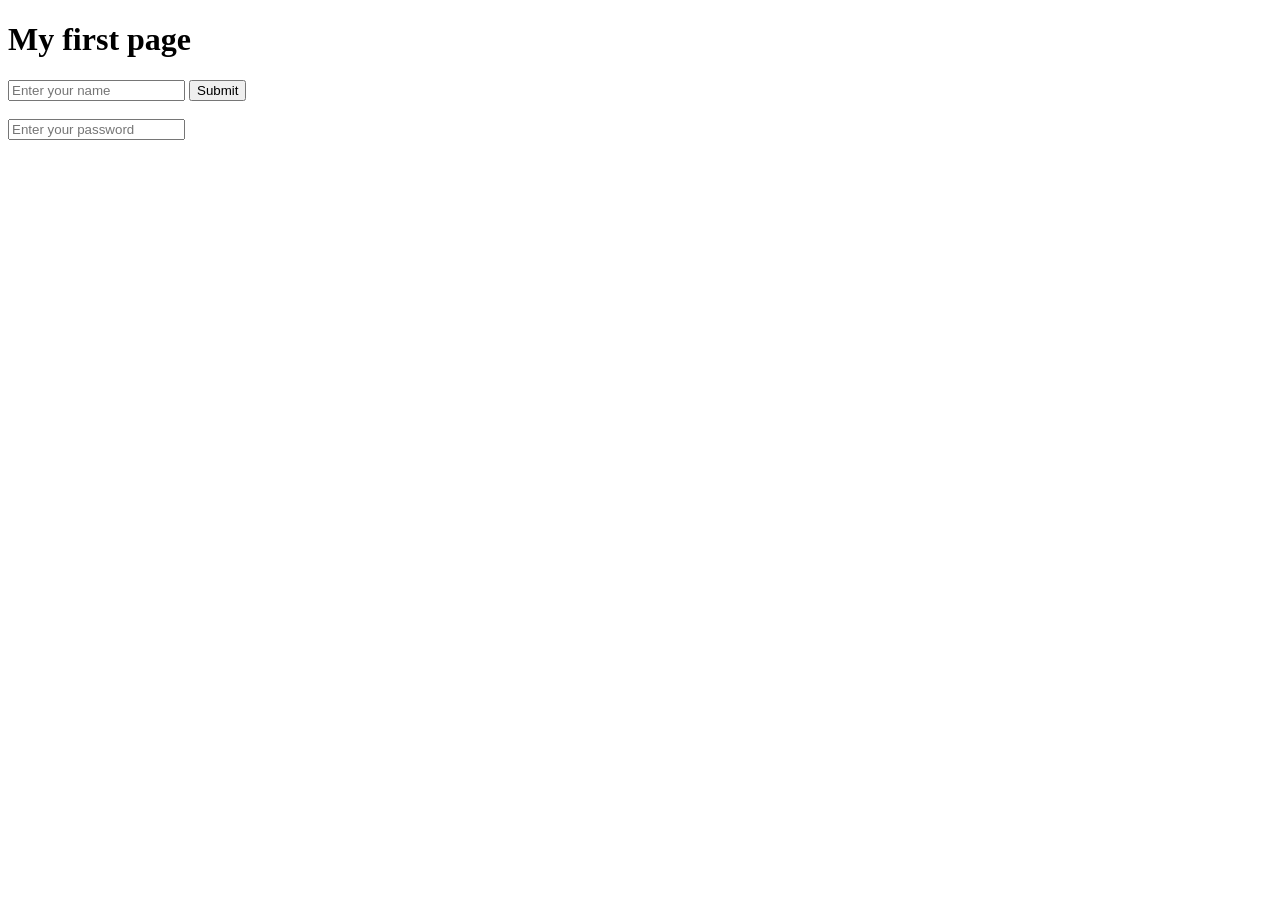
==== LAB/index.html @ 70bb58f5 "First Test Upload" ====
<!DOCTYPE html>
<html>
    <head>
        <title>My first page</title>
    </head>
    <body>
        <h1>My first page</h1>


        <form>
        <input type="text" name="name" placeholder="Enter your name" align="center">
    
        <input type="submit" value="Submit" align="center">
        <br><br>
        <input type="password" name="password" placeholder="Enter your password" align="center">     
        </form>
    </body>
</html>
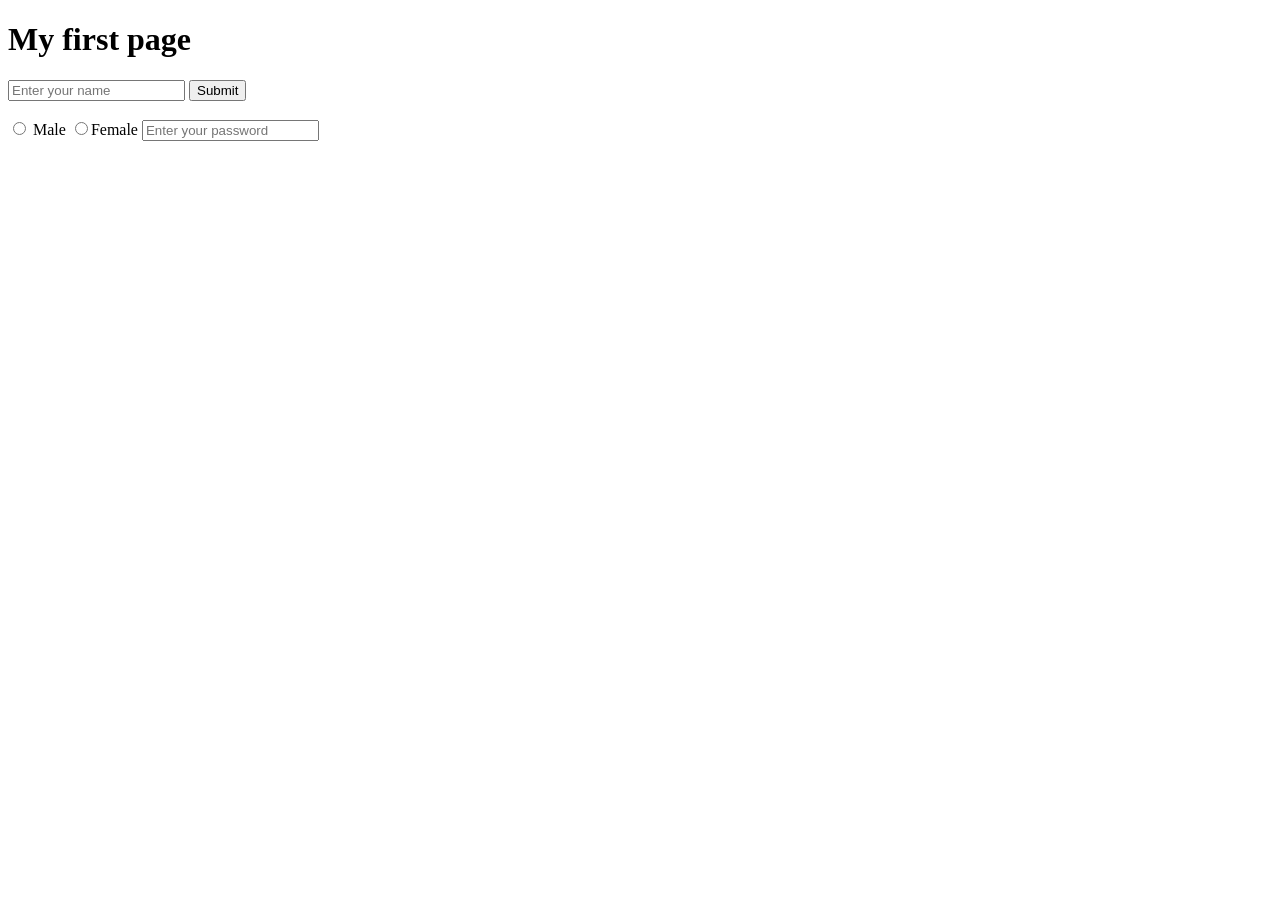
==== commit 2b3a8a21: "Lab setup" ====
--- a/LAB/index.html
+++ b/LAB/index.html
@@ -12,6 +12,8 @@
     
         <input type="submit" value="Submit" align="center">
         <br><br>
+        <input type ="radio" name="gender" value="male"> Male
+        <input type ="radio" name="gender" value="female">Female
         <input type="password" name="password" placeholder="Enter your password" align="center">     
         </form>
     </body>
